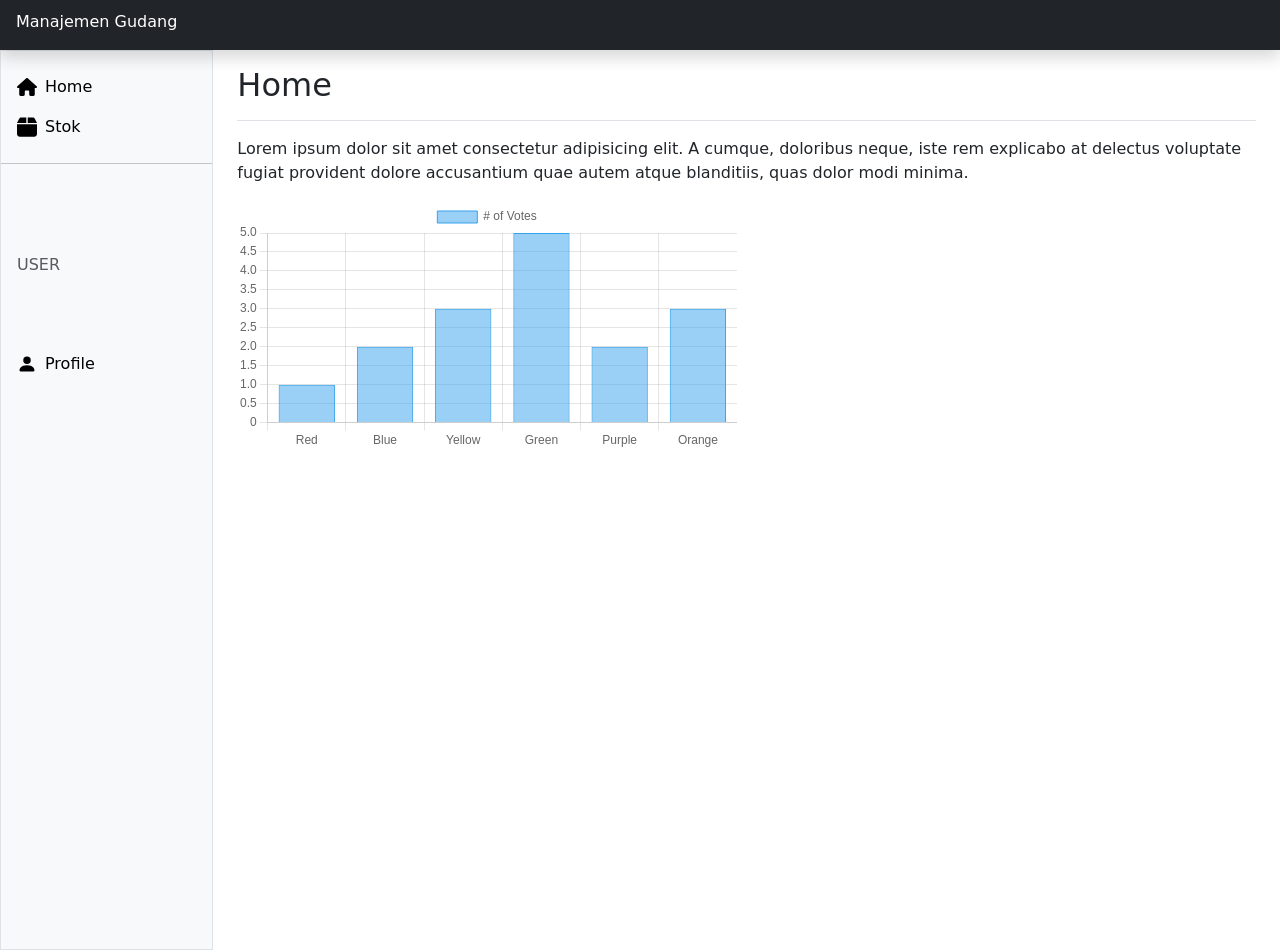
==== index.html @ f2f488c1 "Desain halaman dashboard awal" ====
<!DOCTYPE html>
<html lang="en" data-bs-theme="auto">
  <head>
    <meta charset="utf-8" />
    <meta name="viewport" content="width=device-width, initial-scale=1" />
    <meta name="description" content="" />
    <meta
      name="author"
      content="Mark Otto, Jacob Thornton, and Bootstrap contributors"
    />
    <meta name="generator" content="Hugo 0.122.0" />
    <title>Dashboard Manajemen Gudang</title>
    <link rel="stylesheet" href="css/dashboard.css" />

    <link href="css/bootstrap.min.css" rel="stylesheet" />

    <style>
      .bd-placeholder-img {
        font-size: 1.125rem;
        text-anchor: middle;
        -webkit-user-select: none;
        -moz-user-select: none;
        user-select: none;
      }

      @media (min-width: 768px) {
        .bd-placeholder-img-lg {
          font-size: 3.5rem;
        }
      }

      .b-example-divider {
        width: 100%;
        height: 3rem;
        background-color: rgba(0, 0, 0, 0.1);
        border: solid rgba(0, 0, 0, 0.15);
        border-width: 1px 0;
        box-shadow: inset 0 0.5em 1.5em rgba(0, 0, 0, 0.1),
          inset 0 0.125em 0.5em rgba(0, 0, 0, 0.15);
      }

      .b-example-vr {
        flex-shrink: 0;
        width: 1.5rem;
        height: 100vh;
      }

      .bi {
        vertical-align: -0.125em;
        fill: currentColor;
      }

      .nav-scroller {
        position: relative;
        z-index: 2;
        height: 2.75rem;
        overflow-y: hidden;
      }

      .nav-scroller .nav {
        display: flex;
        flex-wrap: nowrap;
        padding-bottom: 1rem;
        margin-top: -1px;
        overflow-x: auto;
        text-align: center;
        white-space: nowrap;
        -webkit-overflow-scrolling: touch;
      }

      .btn-bd-primary {
        --bd-violet-bg: #712cf9;
        --bd-violet-rgb: 112.520718, 44.062154, 249.437846;

        --bs-btn-font-weight: 600;
        --bs-btn-color: var(--bs-white);
        --bs-btn-bg: var(--bd-violet-bg);
        --bs-btn-border-color: var(--bd-violet-bg);
        --bs-btn-hover-color: var(--bs-white);
        --bs-btn-hover-bg: #6528e0;
        --bs-btn-hover-border-color: #6528e0;
        --bs-btn-focus-shadow-rgb: var(--bd-violet-rgb);
        --bs-btn-active-color: var(--bs-btn-hover-color);
        --bs-btn-active-bg: #5a23c8;
        --bs-btn-active-border-color: #5a23c8;
      }

      .bd-mode-toggle {
        z-index: 1500;
      }

      .bd-mode-toggle .dropdown-menu .active .bi {
        display: block !important;
      }
    </style>
    <!-- Custom styles for this template -->
    <link href="dashboard.css" rel="stylesheet" />
  </head>
  <body>
    <svg xmlns="http://www.w3.org/2000/svg" class="d-none">
      <symbol id="check2" viewBox="0 0 16 16">
        <path
          d="M13.854 3.646a.5.5 0 0 1 0 .708l-7 7a.5.5 0 0 1-.708 0l-3.5-3.5a.5.5 0 1 1 .708-.708L6.5 10.293l6.646-6.647a.5.5 0 0 1 .708 0z"
        />
      </symbol>
      <symbol id="circle-half" viewBox="0 0 16 16">
        <path d="M8 15A7 7 0 1 0 8 1v14zm0 1A8 8 0 1 1 8 0a8 8 0 0 1 0 16z" />
      </symbol>
      <symbol id="moon-stars-fill" viewBox="0 0 16 16">
        <path
          d="M6 .278a.768.768 0 0 1 .08.858 7.208 7.208 0 0 0-.878 3.46c0 4.021 3.278 7.277 7.318 7.277.527 0 1.04-.055 1.533-.16a.787.787 0 0 1 .81.316.733.733 0 0 1-.031.893A8.349 8.349 0 0 1 8.344 16C3.734 16 0 12.286 0 7.71 0 4.266 2.114 1.312 5.124.06A.752.752 0 0 1 6 .278z"
        />
        <path
          d="M10.794 3.148a.217.217 0 0 1 .412 0l.387 1.162c.173.518.579.924 1.097 1.097l1.162.387a.217.217 0 0 1 0 .412l-1.162.387a1.734 1.734 0 0 0-1.097 1.097l-.387 1.162a.217.217 0 0 1-.412 0l-.387-1.162A1.734 1.734 0 0 0 9.31 6.593l-1.162-.387a.217.217 0 0 1 0-.412l1.162-.387a1.734 1.734 0 0 0 1.097-1.097l.387-1.162zM13.863.099a.145.145 0 0 1 .274 0l.258.774c.115.346.386.617.732.732l.774.258a.145.145 0 0 1 0 .274l-.774.258a1.156 1.156 0 0 0-.732.732l-.258.774a.145.145 0 0 1-.274 0l-.258-.774a1.156 1.156 0 0 0-.732-.732l-.774-.258a.145.145 0 0 1 0-.274l.774-.258c.346-.115.617-.386.732-.732L13.863.1z"
        />
      </symbol>
      <symbol id="sun-fill" viewBox="0 0 16 16">
        <path
          d="M8 12a4 4 0 1 0 0-8 4 4 0 0 0 0 8zM8 0a.5.5 0 0 1 .5.5v2a.5.5 0 0 1-1 0v-2A.5.5 0 0 1 8 0zm0 13a.5.5 0 0 1 .5.5v2a.5.5 0 0 1-1 0v-2A.5.5 0 0 1 8 13zm8-5a.5.5 0 0 1-.5.5h-2a.5.5 0 0 1 0-1h2a.5.5 0 0 1 .5.5zM3 8a.5.5 0 0 1-.5.5h-2a.5.5 0 0 1 0-1h2A.5.5 0 0 1 3 8zm10.657-5.657a.5.5 0 0 1 0 .707l-1.414 1.415a.5.5 0 1 1-.707-.708l1.414-1.414a.5.5 0 0 1 .707 0zm-9.193 9.193a.5.5 0 0 1 0 .707L3.05 13.657a.5.5 0 0 1-.707-.707l1.414-1.414a.5.5 0 0 1 .707 0zm9.193 2.121a.5.5 0 0 1-.707 0l-1.414-1.414a.5.5 0 0 1 .707-.707l1.414 1.414a.5.5 0 0 1 0 .707zM4.464 4.465a.5.5 0 0 1-.707 0L2.343 3.05a.5.5 0 1 1 .707-.707l1.414 1.414a.5.5 0 0 1 0 .708z"
        />
      </symbol>
    </svg>

    <svg xmlns="http://www.w3.org/2000/svg" class="d-none">
      <symbol id="door-closed" viewBox="0 0 16 16">
        <path
          d="M3 2a1 1 0 0 1 1-1h8a1 1 0 0 1 1 1v13h1.5a.5.5 0 0 1 0 1h-13a.5.5 0 0 1 0-1H3V2zm1 13h8V2H4v13z"
        />
        <path d="M9 9a1 1 0 1 0 2 0 1 1 0 0 0-2 0z" />
      </symbol>
      <symbol id="gear-wide-connected" viewBox="0 0 16 16">
        <path
          d="M7.068.727c.243-.97 1.62-.97 1.864 0l.071.286a.96.96 0 0 0 1.622.434l.205-.211c.695-.719 1.888-.03 1.613.931l-.08.284a.96.96 0 0 0 1.187 1.187l.283-.081c.96-.275 1.65.918.931 1.613l-.211.205a.96.96 0 0 0 .434 1.622l.286.071c.97.243.97 1.62 0 1.864l-.286.071a.96.96 0 0 0-.434 1.622l.211.205c.719.695.03 1.888-.931 1.613l-.284-.08a.96.96 0 0 0-1.187 1.187l.081.283c.275.96-.918 1.65-1.613.931l-.205-.211a.96.96 0 0 0-1.622.434l-.071.286c-.243.97-1.62.97-1.864 0l-.071-.286a.96.96 0 0 0-1.622-.434l-.205.211c-.695.719-1.888.03-1.613-.931l.08-.284a.96.96 0 0 0-1.186-1.187l-.284.081c-.96.275-1.65-.918-.931-1.613l.211-.205a.96.96 0 0 0-.434-1.622l-.286-.071c-.97-.243-.97-1.62 0-1.864l.286-.071a.96.96 0 0 0 .434-1.622l-.211-.205c-.719-.695-.03-1.888.931-1.613l.284.08a.96.96 0 0 0 1.187-1.186l-.081-.284c-.275-.96.918-1.65 1.613-.931l.205.211a.96.96 0 0 0 1.622-.434l.071-.286zM12.973 8.5H8.25l-2.834 3.779A4.998 4.998 0 0 0 12.973 8.5zm0-1a4.998 4.998 0 0 0-7.557-3.779l2.834 3.78h4.723zM5.048 3.967c-.03.021-.058.043-.087.065l.087-.065zm-.431.355A4.984 4.984 0 0 0 3.002 8c0 1.455.622 2.765 1.615 3.678L7.375 8 4.617 4.322zm.344 7.646.087.065-.087-.065z"
        />
      </symbol>
      </symbol>
      <symbol id="house-fill" viewBox="0 0 16 16">
        <path
          d="M8.707 1.5a1 1 0 0 0-1.414 0L.646 8.146a.5.5 0 0 0 .708.708L8 2.207l6.646 6.647a.5.5 0 0 0 .708-.708L13 5.793V2.5a.5.5 0 0 0-.5-.5h-1a.5.5 0 0 0-.5.5v1.293L8.707 1.5Z"
        />
        <path
          d="m8 3.293 6 6V13.5a1.5 1.5 0 0 1-1.5 1.5h-9A1.5 1.5 0 0 1 2 13.5V9.293l6-6Z"
        />
      </symbol>
    </svg>

    <header
      class="navbar  bg-dark flex-md-nowrap p-0 shadow"
      data-bs-theme="dark"
    >
      <a
        class="navbar-brand col-md-3 col-lg-2 me-0 px-3 fs-6 text-white"
        style="height: 50px; padding-top: 10px"
        href="index.html"
        >Manajemen Gudang</a
      >

      <ul class="navbar-nav flex-row d-md-none">
        <li class="nav-item text-nowrap">
          <button
            class="nav-link px-3 text-white"
            type="button"
            data-bs-toggle="collapse"
            data-bs-target="#navbarSearch"
            aria-controls="navbarSearch"
            aria-expanded="false"
            aria-label="Toggle search"
          >
            <svg class="bi"><use xlink:href="#search" /></svg>
          </button>
        </li>
        <li class="nav-item text-nowrap">
          <button
            class="nav-link px-3 text-white"
            type="button"
            data-bs-toggle="offcanvas"
            data-bs-target="#sidebarMenu"
            aria-controls="sidebarMenu"
            aria-expanded="false"
            aria-label="Toggle navigation"
          >
            <svg class="bi"><use xlink:href="#list" /></svg>
          </button>
        </li>
      </ul>

      <div id="navbarSearch" class="navbar-search w-100 collapse">
        <input
          class="form-control w-100 rounded-0 border-0"
          type="text"
          placeholder="Search"
          aria-label="Search"
        />
      </div>
    </header>

    <div class="container-fluid">
      <div class="row">
        <div
          class="sidebar border border-right col-md-3 col-lg-2 p-0 bg-body-tertiary"
        >
          <div
            class="offcanvas-md offcanvas-end bg-body-tertiary"
            tabindex="-1"
            id="sidebarMenu"
            aria-labelledby="sidebarMenuLabel"
          >
            <div
              class="offcanvas-body d-md-flex flex-column p-0 pt-lg-3 overflow-y-auto"
            >
              <ul class="nav flex-column">
                <li class="nav-item">
                  <a
                    class="nav-link d-flex align-items-center gap-2 active text-black"
                    aria-current="page"
                    href="index.html"
                  >
                   <img src="icons/house-solid.svg" width="20px" alt="" srcset="">
                    Home
                  </a>
                </li>
                <li class="nav-item">
                  <a
                    class="nav-link d-flex align-items-center gap-2 active text-black"
                    aria-current="page"
                    href="stok.html"
                  >
                    <img src="icons/box-solid.svg"  style="width: 20px;" width="20px"   alt="" srcset="">
                    Stok
                  </a>
              </li>
              </ul>

              <hr class="" />
              <h6 class="sidebar-heading d-flex justify-content-between align-items-center px-3 mt-2 mb-1 text-body-secondary text-uppercase">
                <span>User</span>
                <a class="link-secondary" href="#" aria-label="Add a new report">
                  <svg class="bi"><use xlink:href="#plus-circle"></use></svg>
                </a>
              </h6>
              <ul class="nav flex-column ">
                <li class="nav-item">
                  <a
                    class="nav-link d-flex align-items-center gap-2 active text-black"
                    aria-current="page"
                    href="profile.html"
                  >
                    <img src="icons/person-fill.svg"  style="width: 20px;" width="20px"   alt="" srcset="">
                    Profile
                  </a>
                </li>
              </ul>
              <!-- <ul class="nav flex-column mb-auto">
                <li class="nav-item">
                  <a class="nav-link d-flex align-items-center gap-2" href="#">
                    <svg class="bi">
                      <use xlink:href="#gear-wide-connected" />
                    </svg>
                    Settings
                  </a>
                </li>
                <li class="nav-item">
                  <a class="nav-link d-flex align-items-center gap-2" href="#">
                    <svg class="bi"><use xlink:href="#door-closed" /></svg>
                    Sign out
                  </a>
                </li>
              </ul> -->
            </div>
          </div>
        </div>
        <main class="col-md-9 ms-sm-auto col-lg-10 px-md-4" style="height: 100vh;">
          <div
            class="d-flex justify-content-between flex-wrap flex-md-nowrap align-items-center pt-3 pb-2 mb-3 border-bottom"
          >
            <h1 class="h2">Home</h1>
            </div>
            <p>Lorem ipsum dolor sit amet consectetur adipisicing elit. A cumque, doloribus neque, iste rem explicabo at delectus voluptate fugiat provident dolore accusantium quae autem atque blanditiis, quas dolor modi minima.</p>
            <div style="width: 500px;">
                <canvas id="myChart"></canvas>
            </div>
        </main>
    </div>
    <script src="js/chart.js-4.4.8/package/dist/chart.umd.js"></script>
    <script src="js/bootstrap.bundle.min.js"></script>
    <!-- <script src="js/dashboard.js"></script> -->
     <script src="js/script.js"></script>
    </body>
</html>
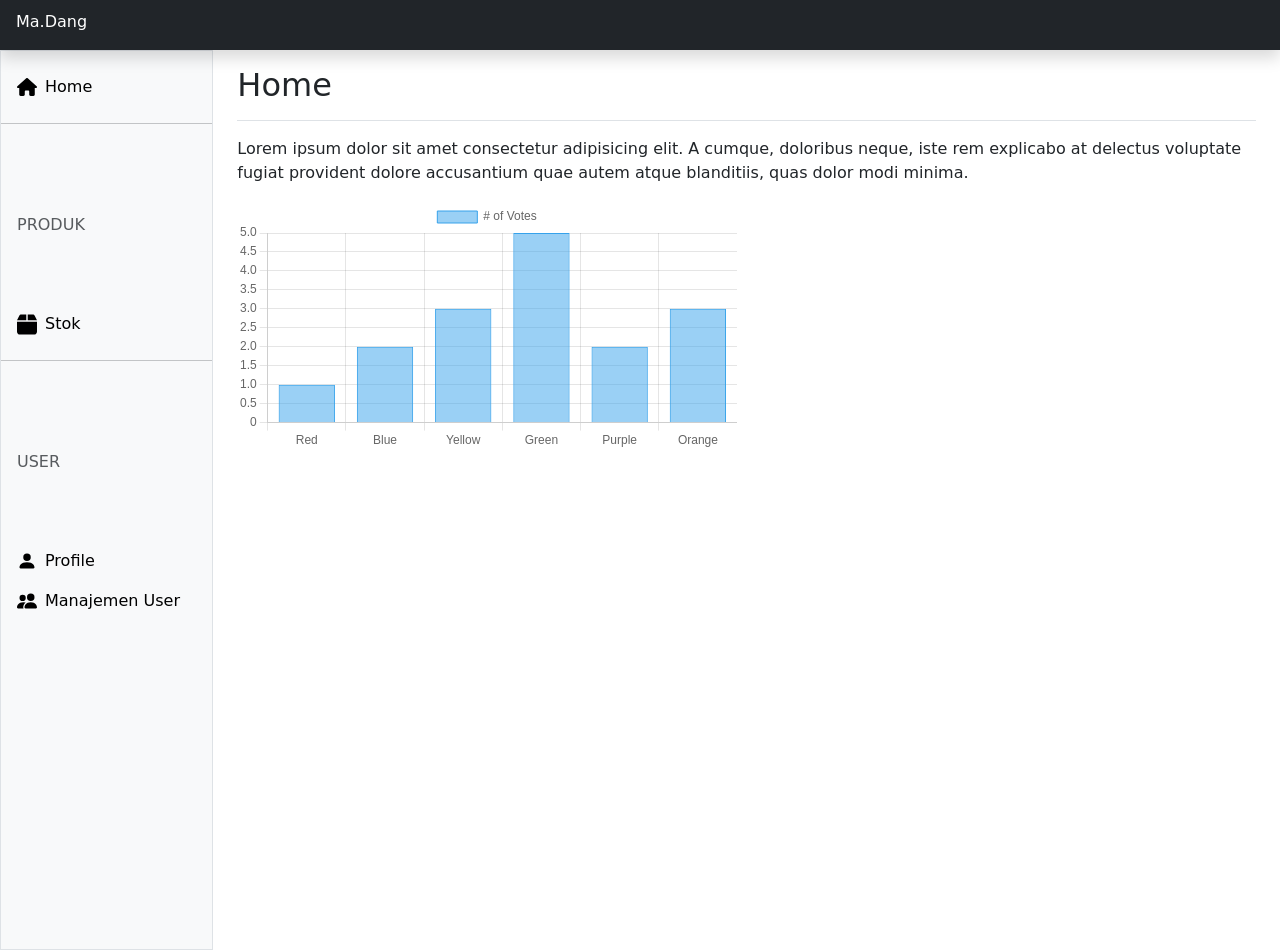
==== commit 98a132de: "mengubah halaman profile dan user management" ====
--- a/index.html
+++ b/index.html
@@ -152,7 +152,7 @@
         class="navbar-brand col-md-3 col-lg-2 me-0 px-3 fs-6 text-white"
         style="height: 50px; padding-top: 10px"
         href="index.html"
-        >Manajemen Gudang</a
+        >Ma.Dang</a
       >
 
       <ul class="navbar-nav flex-row d-md-none">
@@ -219,6 +219,16 @@
                     Home
                   </a>
                 </li>
+              </ul>
+              <hr class="" />
+
+              <h6 class="sidebar-heading d-flex justify-content-between align-items-center px-3 mt-2 mb-1 text-body-secondary text-uppercase">
+                <span>Produk</span>
+                <a class="link-secondary" href="#" aria-label="Add a new report">
+                  <svg class="bi"><use xlink:href="#plus-circle"></use></svg>
+                </a>
+              </h6>
+              <ul class="nav flex-column">
                 <li class="nav-item">
                   <a
                     class="nav-link d-flex align-items-center gap-2 active text-black"
@@ -230,7 +240,6 @@
                   </a>
               </li>
               </ul>
-
               <hr class="" />
               <h6 class="sidebar-heading d-flex justify-content-between align-items-center px-3 mt-2 mb-1 text-body-secondary text-uppercase">
                 <span>User</span>
@@ -247,6 +256,16 @@
                   >
                     <img src="icons/person-fill.svg"  style="width: 20px;" width="20px"   alt="" srcset="">
                     Profile
+                  </a>
+                </li>
+                <li class="nav-item">
+                  <a
+                    class="nav-link d-flex align-items-center gap-2 active text-black"
+                    aria-current="page"
+                    href="user_management.html"
+                  >
+                    <img src="icons/people-fill.svg"  style="width: 20px;" width="20px"   alt="" srcset="">
+                    Manajemen User
                   </a>
                 </li>
               </ul>
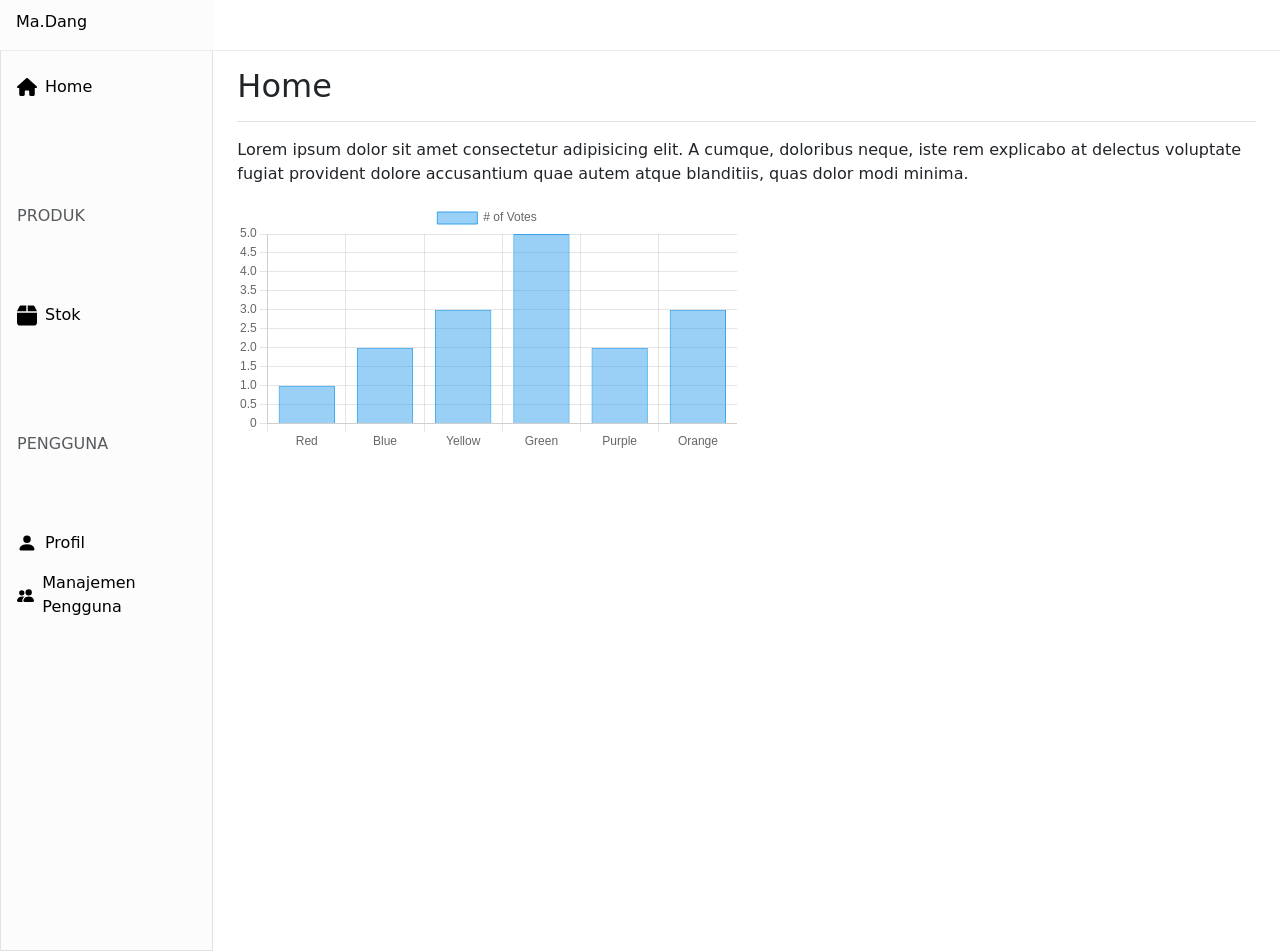
==== commit a6b4f89e: "Mengubah warna sidebar dan navbar menjadi lebih putih" ====
--- a/index.html
+++ b/index.html
@@ -11,10 +11,19 @@
     <meta name="generator" content="Hugo 0.122.0" />
     <title>Dashboard Manajemen Gudang</title>
     <link rel="stylesheet" href="css/dashboard.css" />
-
+    <link rel="preconnect" href="https://fonts.googleapis.com">
+<link rel="preconnect" href="https://fonts.gstatic.com" crossorigin>
+<link href="https://fonts.googleapis.com/css2?family=Inter:ital,opsz,wght@0,14..32,100..900;1,14..32,100..900&family=Nunito:ital,wght@0,200..1000;1,200..1000&display=swap" rel="stylesheet">
     <link href="css/bootstrap.min.css" rel="stylesheet" />
 
     <style>
+      .navbar a {
+        /* border: none !important;
+        box-shadow: none !important; */
+        /* border-right: 1px solid rgba(232, 224, 224, 0.635); */
+        border-bottom: none !important;
+      }
+
       .bd-placeholder-img {
         font-size: 1.125rem;
         text-anchor: middle;
@@ -97,113 +106,32 @@
     <link href="dashboard.css" rel="stylesheet" />
   </head>
   <body>
-    <svg xmlns="http://www.w3.org/2000/svg" class="d-none">
-      <symbol id="check2" viewBox="0 0 16 16">
-        <path
-          d="M13.854 3.646a.5.5 0 0 1 0 .708l-7 7a.5.5 0 0 1-.708 0l-3.5-3.5a.5.5 0 1 1 .708-.708L6.5 10.293l6.646-6.647a.5.5 0 0 1 .708 0z"
-        />
-      </symbol>
-      <symbol id="circle-half" viewBox="0 0 16 16">
-        <path d="M8 15A7 7 0 1 0 8 1v14zm0 1A8 8 0 1 1 8 0a8 8 0 0 1 0 16z" />
-      </symbol>
-      <symbol id="moon-stars-fill" viewBox="0 0 16 16">
-        <path
-          d="M6 .278a.768.768 0 0 1 .08.858 7.208 7.208 0 0 0-.878 3.46c0 4.021 3.278 7.277 7.318 7.277.527 0 1.04-.055 1.533-.16a.787.787 0 0 1 .81.316.733.733 0 0 1-.031.893A8.349 8.349 0 0 1 8.344 16C3.734 16 0 12.286 0 7.71 0 4.266 2.114 1.312 5.124.06A.752.752 0 0 1 6 .278z"
-        />
-        <path
-          d="M10.794 3.148a.217.217 0 0 1 .412 0l.387 1.162c.173.518.579.924 1.097 1.097l1.162.387a.217.217 0 0 1 0 .412l-1.162.387a1.734 1.734 0 0 0-1.097 1.097l-.387 1.162a.217.217 0 0 1-.412 0l-.387-1.162A1.734 1.734 0 0 0 9.31 6.593l-1.162-.387a.217.217 0 0 1 0-.412l1.162-.387a1.734 1.734 0 0 0 1.097-1.097l.387-1.162zM13.863.099a.145.145 0 0 1 .274 0l.258.774c.115.346.386.617.732.732l.774.258a.145.145 0 0 1 0 .274l-.774.258a1.156 1.156 0 0 0-.732.732l-.258.774a.145.145 0 0 1-.274 0l-.258-.774a1.156 1.156 0 0 0-.732-.732l-.774-.258a.145.145 0 0 1 0-.274l.774-.258c.346-.115.617-.386.732-.732L13.863.1z"
-        />
-      </symbol>
-      <symbol id="sun-fill" viewBox="0 0 16 16">
-        <path
-          d="M8 12a4 4 0 1 0 0-8 4 4 0 0 0 0 8zM8 0a.5.5 0 0 1 .5.5v2a.5.5 0 0 1-1 0v-2A.5.5 0 0 1 8 0zm0 13a.5.5 0 0 1 .5.5v2a.5.5 0 0 1-1 0v-2A.5.5 0 0 1 8 13zm8-5a.5.5 0 0 1-.5.5h-2a.5.5 0 0 1 0-1h2a.5.5 0 0 1 .5.5zM3 8a.5.5 0 0 1-.5.5h-2a.5.5 0 0 1 0-1h2A.5.5 0 0 1 3 8zm10.657-5.657a.5.5 0 0 1 0 .707l-1.414 1.415a.5.5 0 1 1-.707-.708l1.414-1.414a.5.5 0 0 1 .707 0zm-9.193 9.193a.5.5 0 0 1 0 .707L3.05 13.657a.5.5 0 0 1-.707-.707l1.414-1.414a.5.5 0 0 1 .707 0zm9.193 2.121a.5.5 0 0 1-.707 0l-1.414-1.414a.5.5 0 0 1 .707-.707l1.414 1.414a.5.5 0 0 1 0 .707zM4.464 4.465a.5.5 0 0 1-.707 0L2.343 3.05a.5.5 0 1 1 .707-.707l1.414 1.414a.5.5 0 0 1 0 .708z"
-        />
-      </symbol>
-    </svg>
-
-    <svg xmlns="http://www.w3.org/2000/svg" class="d-none">
-      <symbol id="door-closed" viewBox="0 0 16 16">
-        <path
-          d="M3 2a1 1 0 0 1 1-1h8a1 1 0 0 1 1 1v13h1.5a.5.5 0 0 1 0 1h-13a.5.5 0 0 1 0-1H3V2zm1 13h8V2H4v13z"
-        />
-        <path d="M9 9a1 1 0 1 0 2 0 1 1 0 0 0-2 0z" />
-      </symbol>
-      <symbol id="gear-wide-connected" viewBox="0 0 16 16">
-        <path
-          d="M7.068.727c.243-.97 1.62-.97 1.864 0l.071.286a.96.96 0 0 0 1.622.434l.205-.211c.695-.719 1.888-.03 1.613.931l-.08.284a.96.96 0 0 0 1.187 1.187l.283-.081c.96-.275 1.65.918.931 1.613l-.211.205a.96.96 0 0 0 .434 1.622l.286.071c.97.243.97 1.62 0 1.864l-.286.071a.96.96 0 0 0-.434 1.622l.211.205c.719.695.03 1.888-.931 1.613l-.284-.08a.96.96 0 0 0-1.187 1.187l.081.283c.275.96-.918 1.65-1.613.931l-.205-.211a.96.96 0 0 0-1.622.434l-.071.286c-.243.97-1.62.97-1.864 0l-.071-.286a.96.96 0 0 0-1.622-.434l-.205.211c-.695.719-1.888.03-1.613-.931l.08-.284a.96.96 0 0 0-1.186-1.187l-.284.081c-.96.275-1.65-.918-.931-1.613l.211-.205a.96.96 0 0 0-.434-1.622l-.286-.071c-.97-.243-.97-1.62 0-1.864l.286-.071a.96.96 0 0 0 .434-1.622l-.211-.205c-.719-.695-.03-1.888.931-1.613l.284.08a.96.96 0 0 0 1.187-1.186l-.081-.284c-.275-.96.918-1.65 1.613-.931l.205.211a.96.96 0 0 0 1.622-.434l.071-.286zM12.973 8.5H8.25l-2.834 3.779A4.998 4.998 0 0 0 12.973 8.5zm0-1a4.998 4.998 0 0 0-7.557-3.779l2.834 3.78h4.723zM5.048 3.967c-.03.021-.058.043-.087.065l.087-.065zm-.431.355A4.984 4.984 0 0 0 3.002 8c0 1.455.622 2.765 1.615 3.678L7.375 8 4.617 4.322zm.344 7.646.087.065-.087-.065z"
-        />
-      </symbol>
-      </symbol>
-      <symbol id="house-fill" viewBox="0 0 16 16">
-        <path
-          d="M8.707 1.5a1 1 0 0 0-1.414 0L.646 8.146a.5.5 0 0 0 .708.708L8 2.207l6.646 6.647a.5.5 0 0 0 .708-.708L13 5.793V2.5a.5.5 0 0 0-.5-.5h-1a.5.5 0 0 0-.5.5v1.293L8.707 1.5Z"
-        />
-        <path
-          d="m8 3.293 6 6V13.5a1.5 1.5 0 0 1-1.5 1.5h-9A1.5 1.5 0 0 1 2 13.5V9.293l6-6Z"
-        />
-      </symbol>
-    </svg>
-
     <header
-      class="navbar  bg-dark flex-md-nowrap p-0 shadow"
-      data-bs-theme="dark"
+      class="navbar flex-md-nowrap p-0"
+      data-bs-theme="light"
+      style="background-color:#fff ; border-bottom: 1px solid rgba(232, 224, 224, 0.635);"
     >
       <a
-        class="navbar-brand col-md-3 col-lg-2 me-0 px-3 fs-6 text-white"
-        style="height: 50px; padding-top: 10px"
+        class="navbar-brand col-md-3 col-lg-2 me-0 px-3 fs-6 text-dar"
+        style="height: 50px; padding-top: 10px; background-color: #fcfcfc;"
         href="index.html"
         >Ma.Dang</a
       >
 
-      <ul class="navbar-nav flex-row d-md-none">
-        <li class="nav-item text-nowrap">
-          <button
-            class="nav-link px-3 text-white"
-            type="button"
-            data-bs-toggle="collapse"
-            data-bs-target="#navbarSearch"
-            aria-controls="navbarSearch"
-            aria-expanded="false"
-            aria-label="Toggle search"
-          >
-            <svg class="bi"><use xlink:href="#search" /></svg>
-          </button>
-        </li>
-        <li class="nav-item text-nowrap">
-          <button
-            class="nav-link px-3 text-white"
-            type="button"
-            data-bs-toggle="offcanvas"
-            data-bs-target="#sidebarMenu"
-            aria-controls="sidebarMenu"
-            aria-expanded="false"
-            aria-label="Toggle navigation"
-          >
-            <svg class="bi"><use xlink:href="#list" /></svg>
-          </button>
-        </li>
-      </ul>
-
-      <div id="navbarSearch" class="navbar-search w-100 collapse">
-        <input
-          class="form-control w-100 rounded-0 border-0"
-          type="text"
-          placeholder="Search"
-          aria-label="Search"
-        />
-      </div>
     </header>
 
     <div class="container-fluid">
       <div class="row">
         <div
-          class="sidebar border border-right col-md-3 col-lg-2 p-0 bg-body-tertiary"
+          class="sidebar border border-right col-md-3 col-lg-2 p-0 "
+          style="background-color: #fcfcfc; border-top:none !important;"
         >
           <div
-            class="offcanvas-md offcanvas-end bg-body-tertiary"
+            class="offcanvas-md offcanvas-end"
             tabindex="-1"
             id="sidebarMenu"
             aria-labelledby="sidebarMenuLabel"
+            style="background-color: #fff;"
           >
             <div
               class="offcanvas-body d-md-flex flex-column p-0 pt-lg-3 overflow-y-auto"
@@ -220,8 +148,8 @@
                   </a>
                 </li>
               </ul>
-              <hr class="" />
-
+
+              <div class="produk mt-4">
               <h6 class="sidebar-heading d-flex justify-content-between align-items-center px-3 mt-2 mb-1 text-body-secondary text-uppercase">
                 <span>Produk</span>
                 <a class="link-secondary" href="#" aria-label="Add a new report">
@@ -240,9 +168,10 @@
                   </a>
               </li>
               </ul>
-              <hr class="" />
+            </div>
+            <div class="pengguna mt-4">
               <h6 class="sidebar-heading d-flex justify-content-between align-items-center px-3 mt-2 mb-1 text-body-secondary text-uppercase">
-                <span>User</span>
+                <span>pengguna</span>
                 <a class="link-secondary" href="#" aria-label="Add a new report">
                   <svg class="bi"><use xlink:href="#plus-circle"></use></svg>
                 </a>
@@ -255,7 +184,7 @@
                     href="profile.html"
                   >
                     <img src="icons/person-fill.svg"  style="width: 20px;" width="20px"   alt="" srcset="">
-                    Profile
+                    Profil
                   </a>
                 </li>
                 <li class="nav-item">
@@ -265,10 +194,11 @@
                     href="user_management.html"
                   >
                     <img src="icons/people-fill.svg"  style="width: 20px;" width="20px"   alt="" srcset="">
-                    Manajemen User
+                    Manajemen Pengguna
                   </a>
                 </li>
               </ul>
+            </div>
               <!-- <ul class="nav flex-column mb-auto">
                 <li class="nav-item">
                   <a class="nav-link d-flex align-items-center gap-2" href="#">
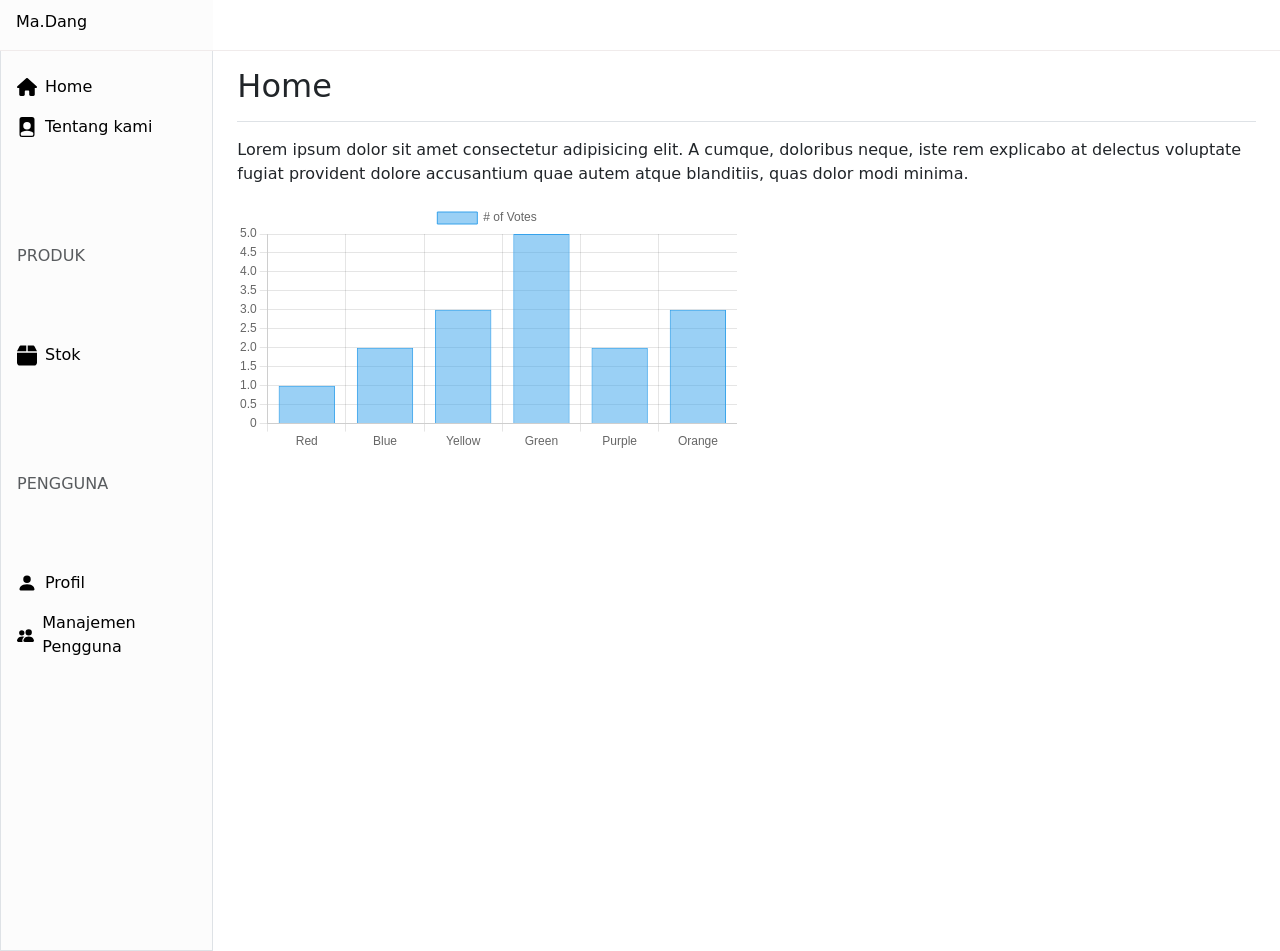
==== commit 7677a2be: "Mengubah warna pada navbar dan sidebar mennjadi lebih cerah , menambahkan tentang" ====
--- a/index.html
+++ b/index.html
@@ -143,8 +143,21 @@
                     aria-current="page"
                     href="index.html"
                   >
-                   <img src="icons/house-solid.svg" width="20px" alt="" srcset="">
+                  <img src="icons/house-solid.svg" width="20px" alt="" srcset="">
                     Home
+                  </a>
+                </li>
+              </ul>
+
+              <ul class="nav flex-column">
+                <li class="nav-item">
+                  <a
+                    class="nav-link d-flex align-items-center gap-2 active text-black"
+                    aria-current="page"
+                    href="tentang.html"
+                  >
+                  <img src="icons/file-person-fill.svg" width="20px" alt="" srcset="">
+                    Tentang kami
                   </a>
                 </li>
               </ul>
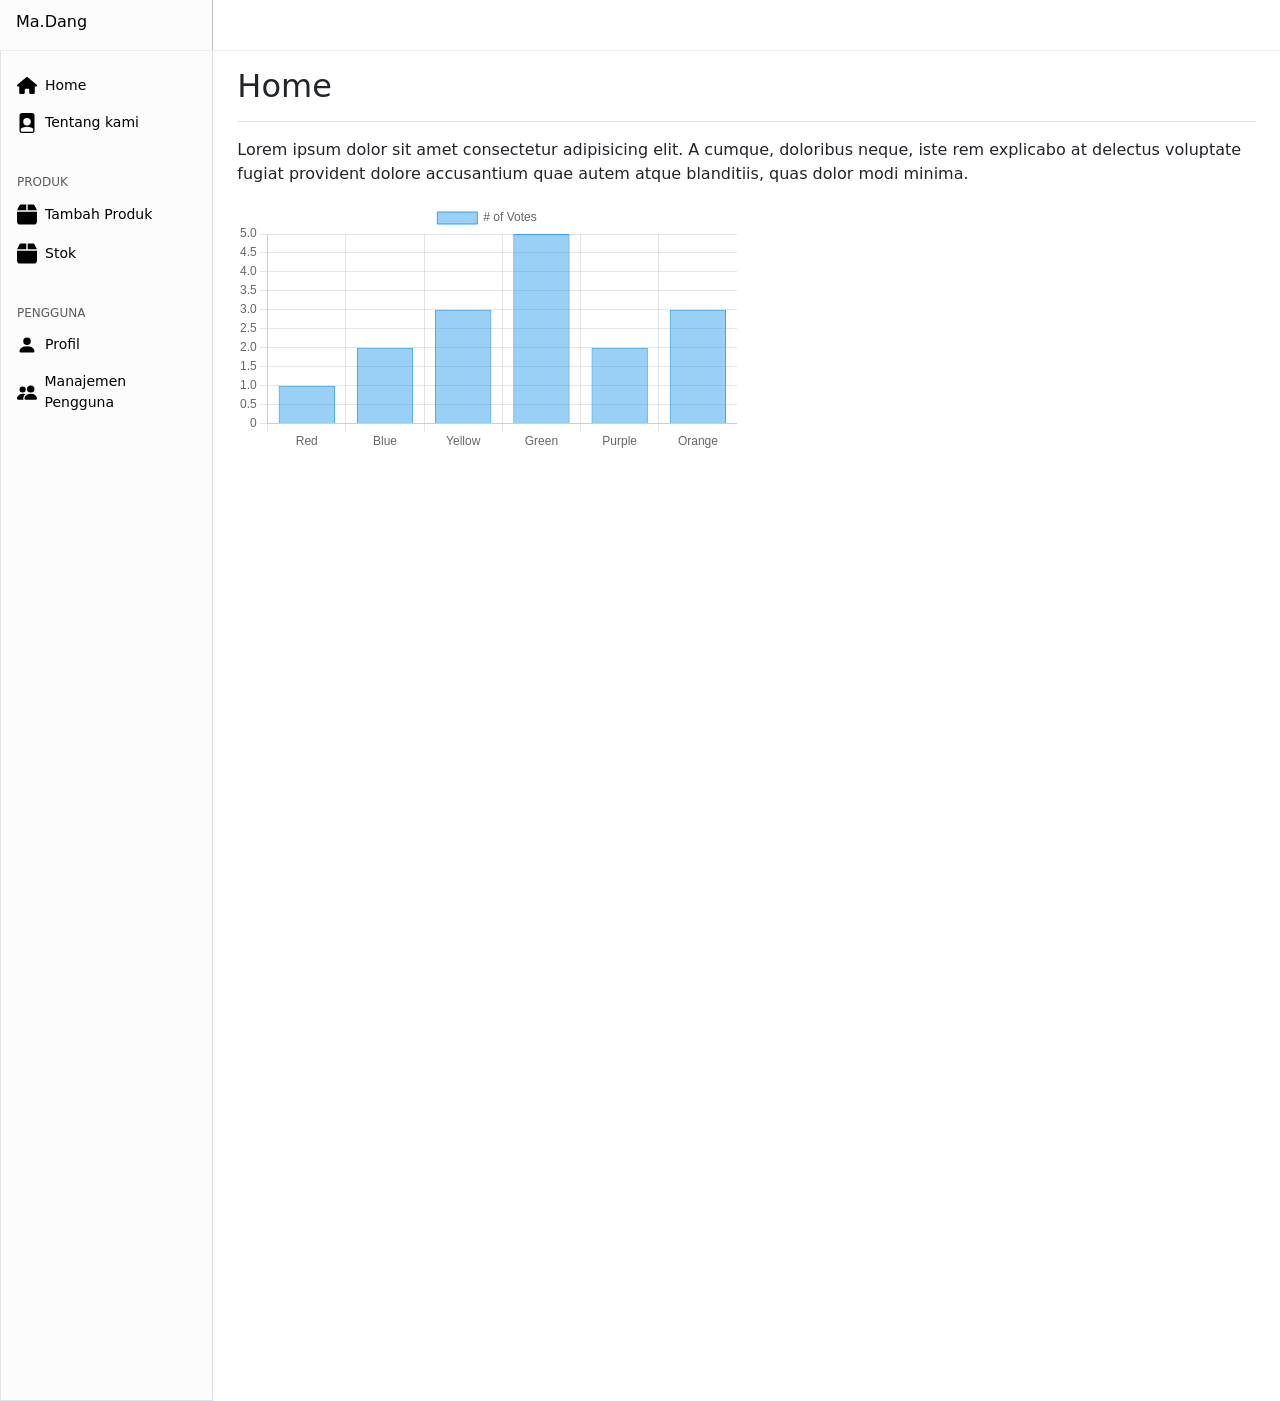
==== commit ecb46d19: "1. Mengatur tampilan UI dari semua halaman 2.Menambahkan halaman tambah produk 3. Menjalankan tampil" ====
--- a/index.html
+++ b/index.html
@@ -24,6 +24,10 @@
         border-bottom: none !important;
       }
 
+      .sidebar {
+        min-height: 150vh;
+      }
+
       .bd-placeholder-img {
         font-size: 1.125rem;
         text-anchor: middle;
@@ -174,12 +178,24 @@
                   <a
                     class="nav-link d-flex align-items-center gap-2 active text-black"
                     aria-current="page"
-                    href="stok.html"
+                    href="tambahProduk.php"
+                  >
+                    <img src="icons/box-solid.svg"  style="width: 20px;" width="20px"   alt="" srcset="">
+                    Tambah Produk
+                  </a>
+                </li>
+              </ul>
+              <ul class="nav flex-column">
+                <li class="nav-item">
+                  <a
+                    class="nav-link d-flex align-items-center gap-2 active text-black"
+                    aria-current="page"
+                    href="Produk.php"
                   >
                     <img src="icons/box-solid.svg"  style="width: 20px;" width="20px"   alt="" srcset="">
                     Stok
                   </a>
-              </li>
+                </li>
               </ul>
             </div>
             <div class="pengguna mt-4">
@@ -212,35 +228,24 @@
                 </li>
               </ul>
             </div>
-              <!-- <ul class="nav flex-column mb-auto">
-                <li class="nav-item">
-                  <a class="nav-link d-flex align-items-center gap-2" href="#">
-                    <svg class="bi">
-                      <use xlink:href="#gear-wide-connected" />
-                    </svg>
-                    Settings
-                  </a>
-                </li>
-                <li class="nav-item">
-                  <a class="nav-link d-flex align-items-center gap-2" href="#">
-                    <svg class="bi"><use xlink:href="#door-closed" /></svg>
-                    Sign out
-                  </a>
-                </li>
-              </ul> -->
+              </ul> 
             </div>
           </div>
         </div>
-        <main class="col-md-9 ms-sm-auto col-lg-10 px-md-4" style="height: 100vh;">
+        <main class="col-md-9 ms-sm-auto col-lg-10 px-md-4">
           <div
             class="d-flex justify-content-between flex-wrap flex-md-nowrap align-items-center pt-3 pb-2 mb-3 border-bottom"
-          >
+            >
             <h1 class="h2">Home</h1>
-            </div>
-            <p>Lorem ipsum dolor sit amet consectetur adipisicing elit. A cumque, doloribus neque, iste rem explicabo at delectus voluptate fugiat provident dolore accusantium quae autem atque blanditiis, quas dolor modi minima.</p>
-            <div style="width: 500px;">
-                <canvas id="myChart"></canvas>
-            </div>
+          </div>
+          <p>
+            Lorem ipsum dolor sit amet consectetur adipisicing elit. A cumque, doloribus
+            neque, iste rem explicabo at delectus voluptate fugiat provident dolore
+            accusantium quae autem atque blanditiis, quas dolor modi minima.
+          </p>
+          <div style="width: 500px">
+            <canvas id="myChart"></canvas>
+          </div>
         </main>
     </div>
     <script src="js/chart.js-4.4.8/package/dist/chart.umd.js"></script>
--- a/css/dashboard.css
+++ b/css/dashboard.css
@@ -0,0 +1,52 @@
+.bi {
+  display: inline-block;
+  width: 1rem;
+  height: 1rem;
+}
+
+/*
+ * Sidebar
+ */
+
+@media (min-width: 768px) {
+  .sidebar .offcanvas-lg {
+    position: -webkit-sticky;
+    position: sticky;
+    top: 48px;
+  }
+  .navbar-search {
+    display: block;
+  }
+}
+
+.sidebar .nav-link {
+  font-size: .875rem;
+  font-weight: 500;
+}
+
+.sidebar .nav-link.active {
+  color: #2470dc;
+}
+
+.sidebar-heading {
+  font-size: .75rem;
+}
+
+/*
+ * Navbar
+ */
+
+.navbar-brand {
+  padding-top: .75rem;
+  padding-bottom: .75rem;
+  background-color: rgba(0, 0, 0, .25);
+  box-shadow: inset -1px 0 0 rgba(0, 0, 0, .25);
+}
+
+.navbar .form-control {
+  padding: .75rem 1rem;
+}
+
+/* CSS GPT */
+
+/* End CSS GPT */
